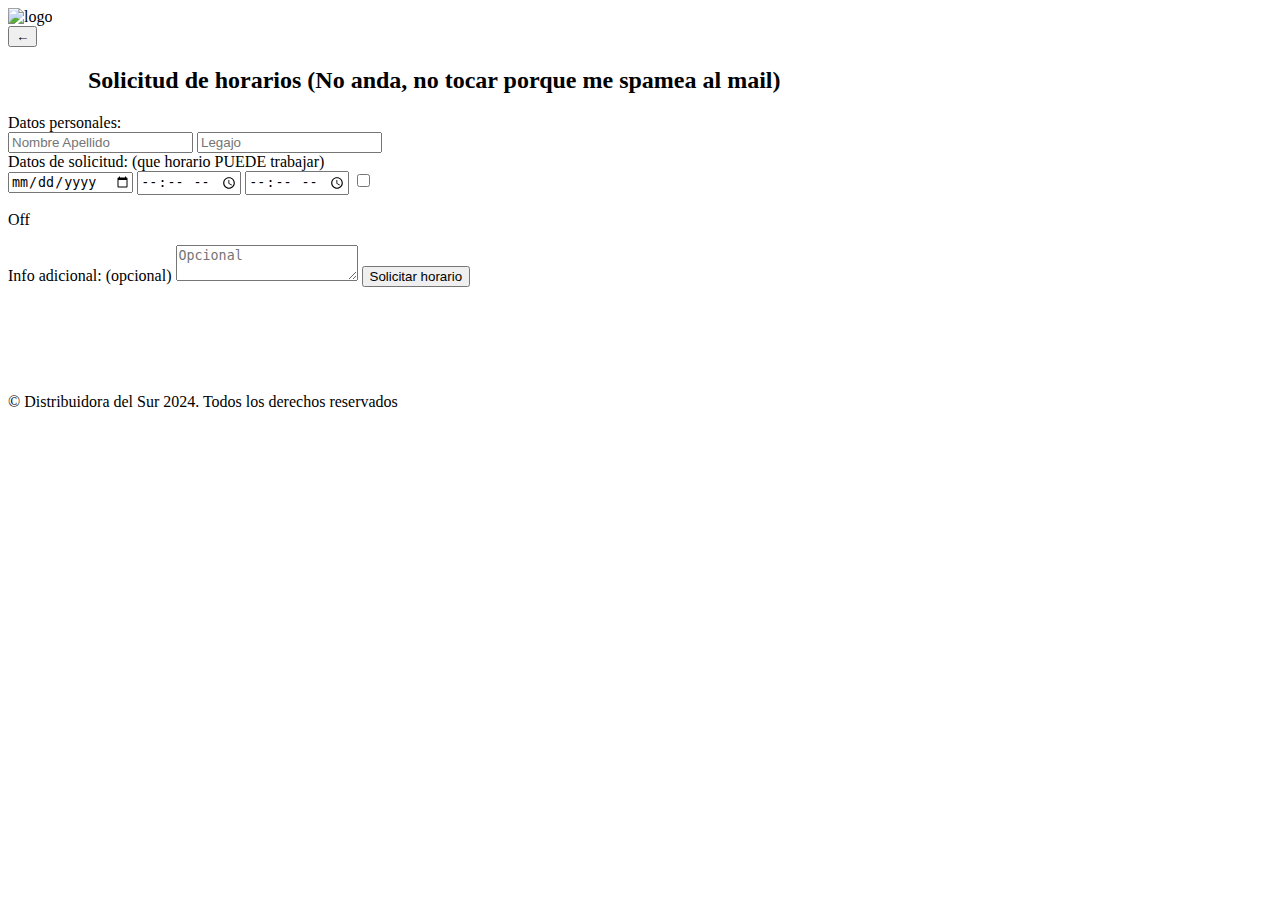
==== pedir_horario.html @ 293e59fb "Actualizar pedir_horario.html" ====
<!DOCTYPE html>
<html lang="es">
<head>
    <meta charset="UTF-8">
    <meta name="viewport" content="width=device-width, initial-scale=1.0">
    <title>Productos</title>
    <link rel="stylesheet" href="style.css">
</head>


<body>
    <header class="headder">
        <!-- <h1 id="marca-nav">Distribuidora del Sur</h1> -->
        <img src='imagenes/logo.jpg' alt="logo"  id="logo">





    <!-----------------------CONTENIDO----------------------->
        <div>
            <button onclick="volverAlInicio()"
            style="display: block;"
            
            > ← 
            </button>
        </div>
    </header>

    <div style="margin-left: 80px;">
    <h2> Solicitud de horarios (No anda, no tocar porque me spamea al mail) </h2>


    </p>

    </div>



        <form
        
        action="https://formspree.io/f/mqkrbyyz"
        method="POST">
            <input type="hidden" name="N°Pedido" id=nro_pedido>
            <input type="hidden" name="Pedido" id=pedido_field> 

            <label>Datos personales:</label>
            <div class="form-row">
                <input type="text" id="nombre" name="Nombre" required placeholder="Nombre Apellido">

                <input type="text" id="Legajo" name="Legajo"  required placeholder="Legajo">
            </div>


            <label>Datos de solicitud: (que horario PUEDE trabajar) </label>
            <div class="form-row">
                <input type="date"     id="nombre" name="Nombre" required placeholder="Nombre Apellido">
                <input type="time"     id="Desde"  name="Desde"  required placeholder="Desde">
                <input type="time"     id="Hasta"  name="Hasta"  required placeholder="Hasta">
                <input type="checkbox" id="Off"    name="Off"             placeholder="Off">
                <p>Off</p>
            </div>
            <label for="mensaje">Info adicional:  (opcional)</label>
            <textarea id="mensaje" name="Dudas" placeholder="Opcional"></textarea>
            <button type="submit">Solicitar horario</button>
            
        </form>
        <br><br>
    
    </div>




    <!-------------------------------------------------------->
    <br><br><br>
</body>



<footer>
    <p> © Distribuidora del Sur 2024. Todos los derechos reservados </p>
</footer>

<script src="datos_catalogo.js"> </script>
<script src="funciones.js"> </script>
<script src="main.js"> </script>


</html>
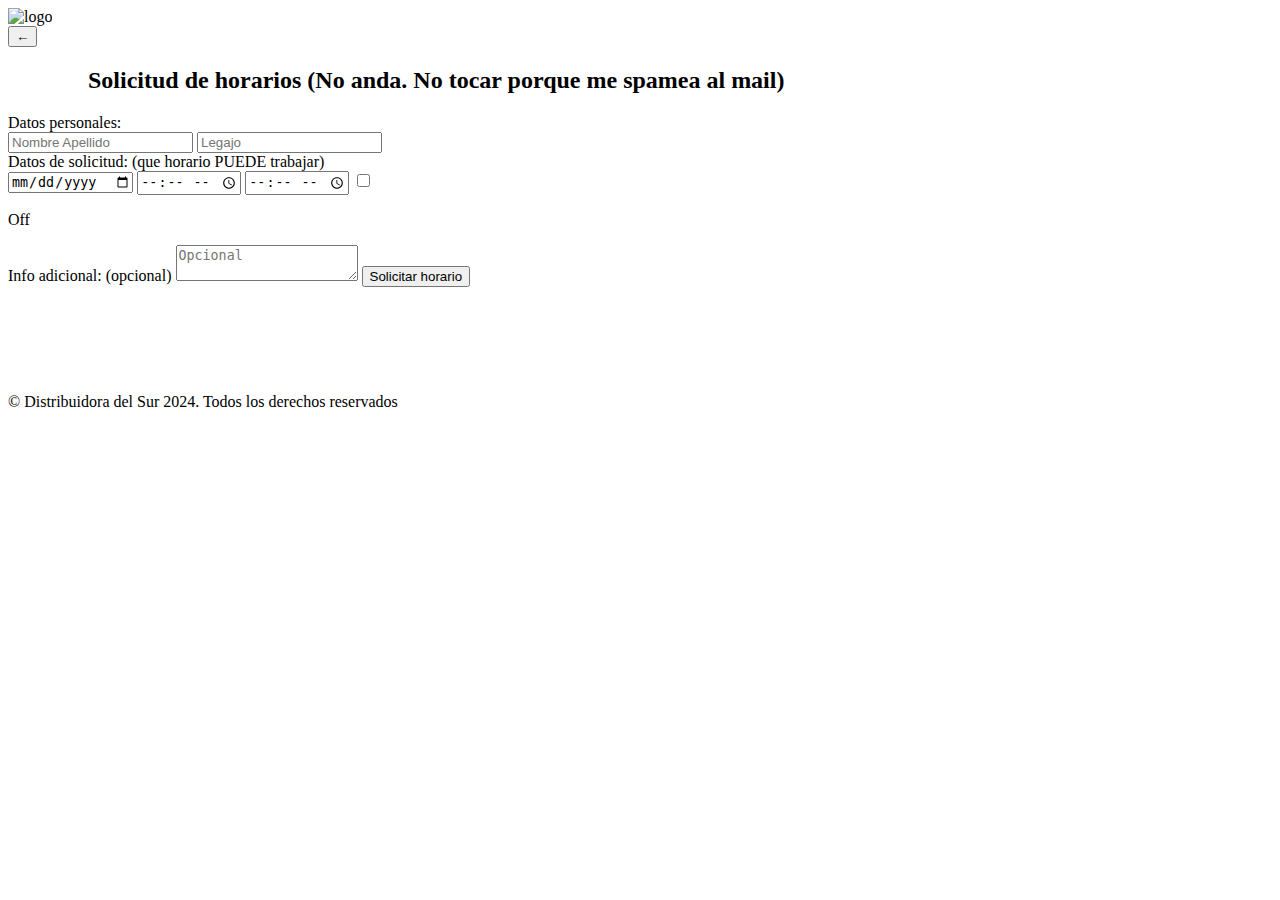
==== commit cd7cf9bf: "Actualizar pedir_horario.html" ====
--- a/pedir_horario.html
+++ b/pedir_horario.html
@@ -28,7 +28,7 @@
     </header>
 
     <div style="margin-left: 80px;">
-    <h2> Solicitud de horarios (No anda, no tocar porque me spamea al mail) </h2>
+    <h2> Solicitud de horarios (No anda. No tocar porque me spamea al mail) </h2>
 
 
     </p>
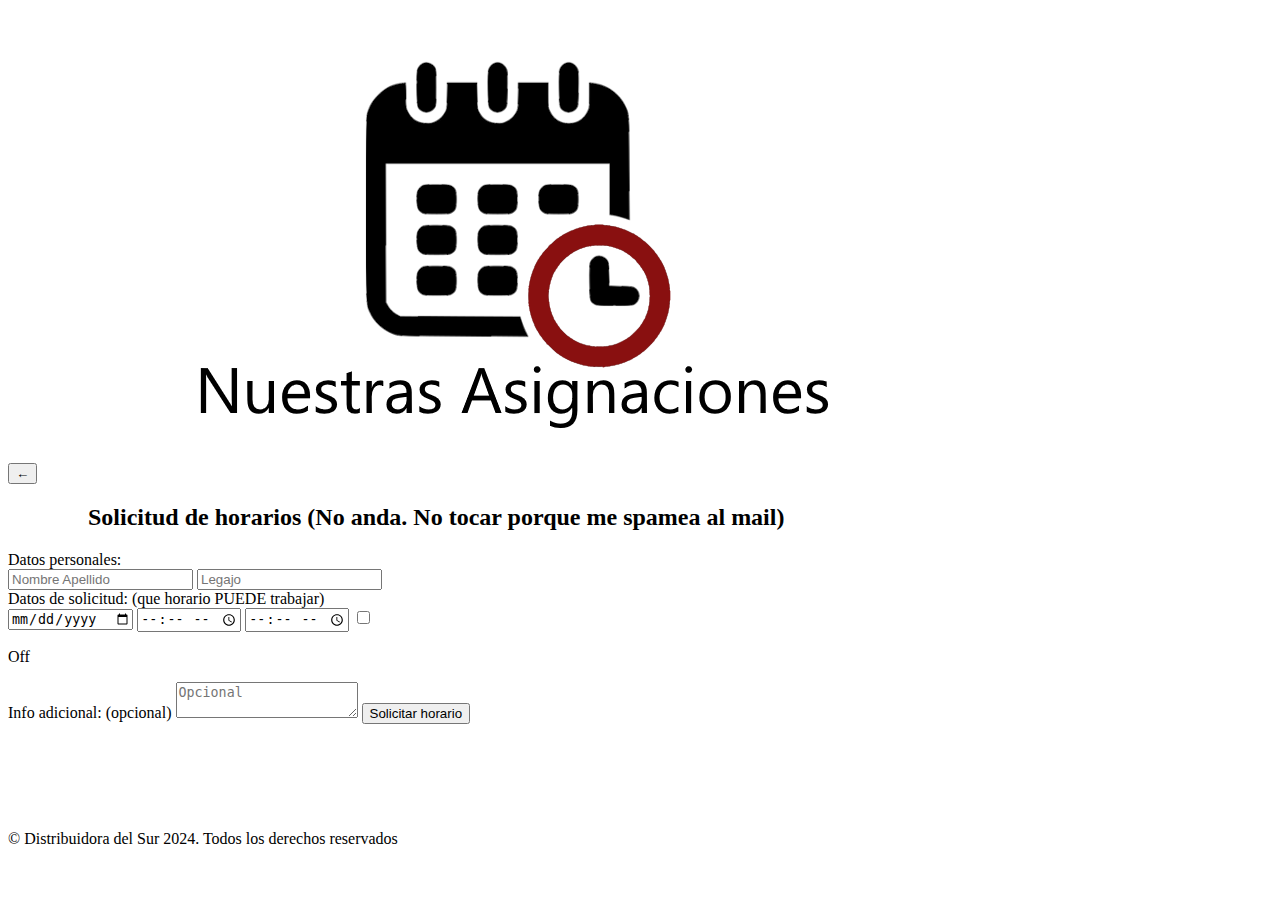
==== commit cf273f0a: "Actualizar pedir_horario.html" ====
--- a/pedir_horario.html
+++ b/pedir_horario.html
@@ -11,7 +11,7 @@
 <body>
     <header class="headder">
         <!-- <h1 id="marca-nav">Distribuidora del Sur</h1> -->
-        <img src='imagenes/logo.jpg' alt="logo"  id="logo">
+                <img src='imagenes/logo.png' alt="logo"  id="logo">
 
 
 
